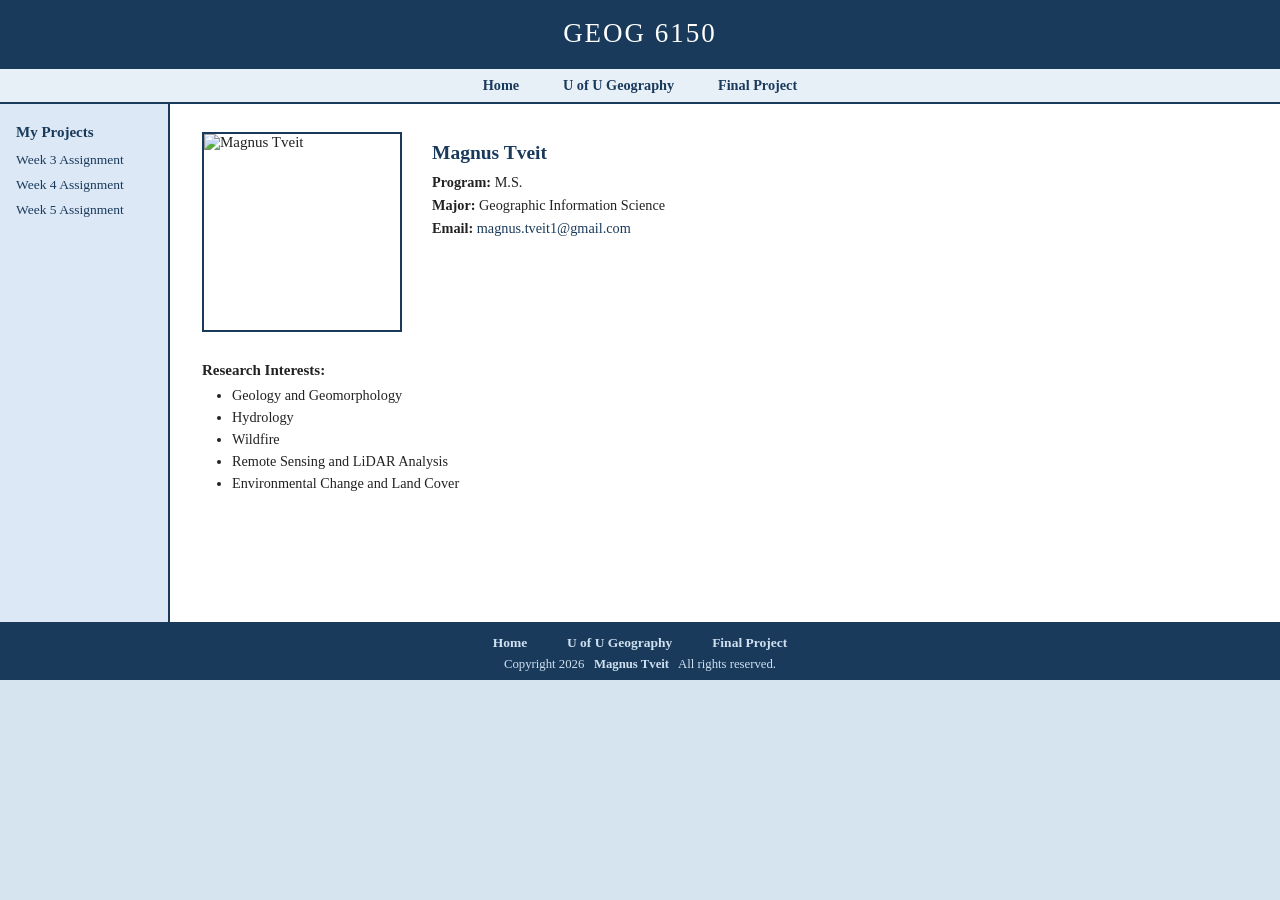
==== index.html @ 4cb75d26 "Rename index_tveit.html to index.html" ====
<!DOCTYPE html>
<html lang="en">
<head>
  <meta charset="UTF-8">
  <meta name="viewport" content="width=device-width, initial-scale=1.0">
  <title>GEOG 6150 - Magnus Tveit</title>
  <link rel="stylesheet" href="style_tveit.css">
</head>
<body>

  <!-- GEOG 6150: Web GIS -->
  <!-- Author: Magnus Tveit -->
  <!-- Date: March 28, 2026 -->

  <!-- HEADER -->
  <div id="header">
    <h1>GEOG 6150</h1>
  </div>

  <!-- TOP NAVIGATION -->
  <div id="top-nav">
    <nav>
      <a href="index_tveit.html">Home</a>
      <a href="https://geog.utah.edu/" target="_blank">U of U Geography</a>
      <a href="https://utah.instructure.com/courses/1227290/assignments/17552203" target="_blank">Final Project</a>
    </nav>
  </div>

  <!-- PAGE BODY: left nav + main content -->
  <div id="page-body">

    <!-- LEFT NAVIGATION -->
    <div id="left-nav">
      <h3>My Projects</h3>
      <ul>
        <li><a href="https://utah.instructure.com/courses/1227290/assignments/17552209" target="_blank">Week 3 Assignment</a></li>
        <li><a href="https://utah.instructure.com/courses/1227290/assignments/17552210" target="_blank">Week 4 Assignment</a></li>
        <li><a href="https://utah.instructure.com/courses/1227290/assignments/17552211" target="_blank">Week 5 Assignment</a></li>
      </ul>
    </div>

    <!-- MAIN CONTENT -->
    <div id="main-content">

      <!-- Profile section: image + info side by side -->
      <div class="profile-section">

        <div class="profile-image">
          <img src="photo.jpg" alt="Magnus Tveit" width="200" height="200">
        </div>

        <div class="profile-info">
          <h2>Magnus Tveit</h2>
          <p><strong>Program:</strong> M.S.</p>
          <p><strong>Major:</strong> Geographic Information Science</p>
          <p><strong>Email:</strong> <a href="mailto:magnus.tveit1@gmail.com">magnus.tveit1@gmail.com</a></p>
        </div>

      </div>

      <!-- Research Interests -->
      <div class="interests-section">
        <p><strong>Research Interests:</strong></p>
        <ul>
          <li>Geology and Geomorphology</li>
          <li>Hydrology</li>
          <li>Wildfire</li>
          <li>Remote Sensing and LiDAR Analysis</li>
          <li>Environmental Change and Land Cover</li>
        </ul>
      </div>

    </div>
  </div>

  <!-- FOOTER -->
  <div id="footer">
    <nav class="bottom-nav">
      <a href="index_tveit.html">Home</a>
      <a href="https://geog.utah.edu/" target="_blank">U of U Geography</a>
      <a href="https://utah.instructure.com/courses/1227290/assignments/17552203" target="_blank">Final Project</a>
    </nav>
    <p class="footer-copy">Copyright 2026 &nbsp; <strong>Magnus Tveit</strong> &nbsp; All rights reserved.</p>
  </div>

</body>
</html>
---- style_tveit.css ----
/* =============================================
   GEOG 6150 - Magnus Tveit - Stylesheet
   ============================================= */

/* --- Reset & Base --- */
* {
  box-sizing: border-box;
  margin: 0;
  padding: 0;
}

body {
  font-family: Georgia, 'Times New Roman', serif;
  font-size: 15px;
  color: #222;
  background-color: #d6e4f0;
  min-width: 700px;
}

a {
  color: #1a3a5c;
  text-decoration: none;
}

a:hover {
  text-decoration: underline;
  color: #c0392b;
}

/* --- HEADER --- */
#header {
  background-color: #1a3a5c;
  color: white;
  text-align: center;
  padding: 18px 0;
}

#header h1 {
  font-size: 1.8em;
  letter-spacing: 2px;
  font-weight: normal;
}

/* --- TOP NAVIGATION --- */
#top-nav {
  background-color: #e8f0f7;
  border-top: 2px solid #1a3a5c;
  border-bottom: 2px solid #1a3a5c;
  padding: 8px 20px;
  text-align: center;
}

#top-nav nav a {
  margin: 0 20px;
  font-size: 0.95em;
  font-weight: bold;
}

/* --- PAGE BODY (left nav + main) --- */
#page-body {
  display: flex;
  min-height: 520px;
  background-color: #f0f4f8;
  border-bottom: 2px solid #1a3a5c;
}

/* --- LEFT NAVIGATION --- */
#left-nav {
  width: 170px;
  min-width: 170px;
  background-color: #dce8f5;
  border-right: 2px solid #1a3a5c;
  padding: 20px 16px;
}

#left-nav h3 {
  font-size: 1em;
  margin-bottom: 10px;
  color: #1a3a5c;
}

#left-nav ul {
  list-style: none;
  padding: 0;
}

#left-nav ul li {
  margin-bottom: 8px;
}

#left-nav ul li a {
  font-size: 0.9em;
}

/* --- MAIN CONTENT --- */
#main-content {
  flex: 1;
  background-color: #ffffff;
  padding: 28px 32px;
}

/* Profile: image + info side by side */
.profile-section {
  display: flex;
  flex-direction: row;
  align-items: flex-start;
  gap: 30px;
  margin-bottom: 30px;
}

.profile-image img {
  display: block;
  width: 200px;
  height: 200px;
  object-fit: cover;
  border: 2px solid #1a3a5c;
}

.profile-info {
  padding-top: 10px;
}

.profile-info h2 {
  font-size: 1.3em;
  margin-bottom: 10px;
  color: #1a3a5c;
}

.profile-info p {
  margin-bottom: 6px;
  font-size: 0.95em;
}

/* Research Interests */
.interests-section {
  margin-top: 10px;
}

.interests-section p {
  font-size: 1em;
  margin-bottom: 8px;
}

.interests-section ul {
  list-style: disc;
  padding-left: 30px;
}

.interests-section ul li {
  margin-bottom: 5px;
  font-size: 0.95em;
}

/* --- FOOTER --- */
#footer {
  background-color: #1a3a5c;
  color: white;
  text-align: center;
  padding: 10px 0 8px;
}

.bottom-nav {
  margin-bottom: 6px;
}

.bottom-nav a {
  color: #cfe0f0;
  margin: 0 18px;
  font-size: 0.9em;
  font-weight: bold;
}

.bottom-nav a:hover {
  color: white;
}

.footer-copy {
  font-size: 0.85em;
  color: #cfe0f0;
}
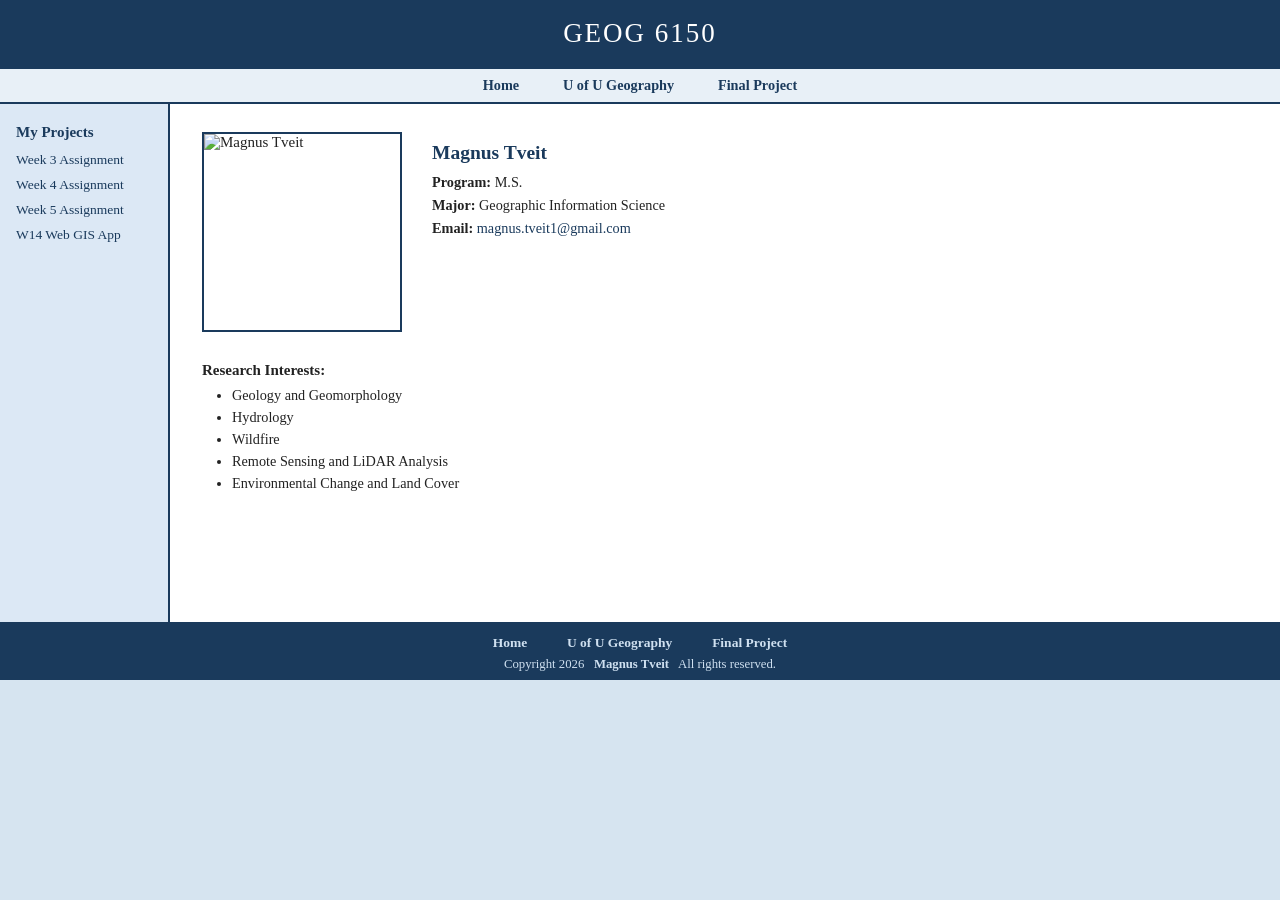
==== commit ce9784aa: "Add link to W14 Web GIS App in index.html" ====
--- a/index.html
+++ b/index.html
@@ -20,7 +20,7 @@
   <!-- TOP NAVIGATION -->
   <div id="top-nav">
     <nav>
-      <a href="index_tveit.html">Home</a>
+      <a href="index.html">Home</a>
       <a href="https://geog.utah.edu/" target="_blank">U of U Geography</a>
       <a href="https://utah.instructure.com/courses/1227290/assignments/17552203" target="_blank">Final Project</a>
     </nav>
@@ -36,6 +36,7 @@
         <li><a href="https://utah.instructure.com/courses/1227290/assignments/17552209" target="_blank">Week 3 Assignment</a></li>
         <li><a href="https://utah.instructure.com/courses/1227290/assignments/17552210" target="_blank">Week 4 Assignment</a></li>
         <li><a href="https://utah.instructure.com/courses/1227290/assignments/17552211" target="_blank">Week 5 Assignment</a></li>
+        <li><a href="http://content.csbs.utah.edu/~u0972368/index.html" target="_blank">W14 Web GIS App</a></li>
       </ul>
     </div>
 
@@ -76,7 +77,7 @@
   <!-- FOOTER -->
   <div id="footer">
     <nav class="bottom-nav">
-      <a href="index_tveit.html">Home</a>
+      <a href="index.html">Home</a>
       <a href="https://geog.utah.edu/" target="_blank">U of U Geography</a>
       <a href="https://utah.instructure.com/courses/1227290/assignments/17552203" target="_blank">Final Project</a>
     </nav>
